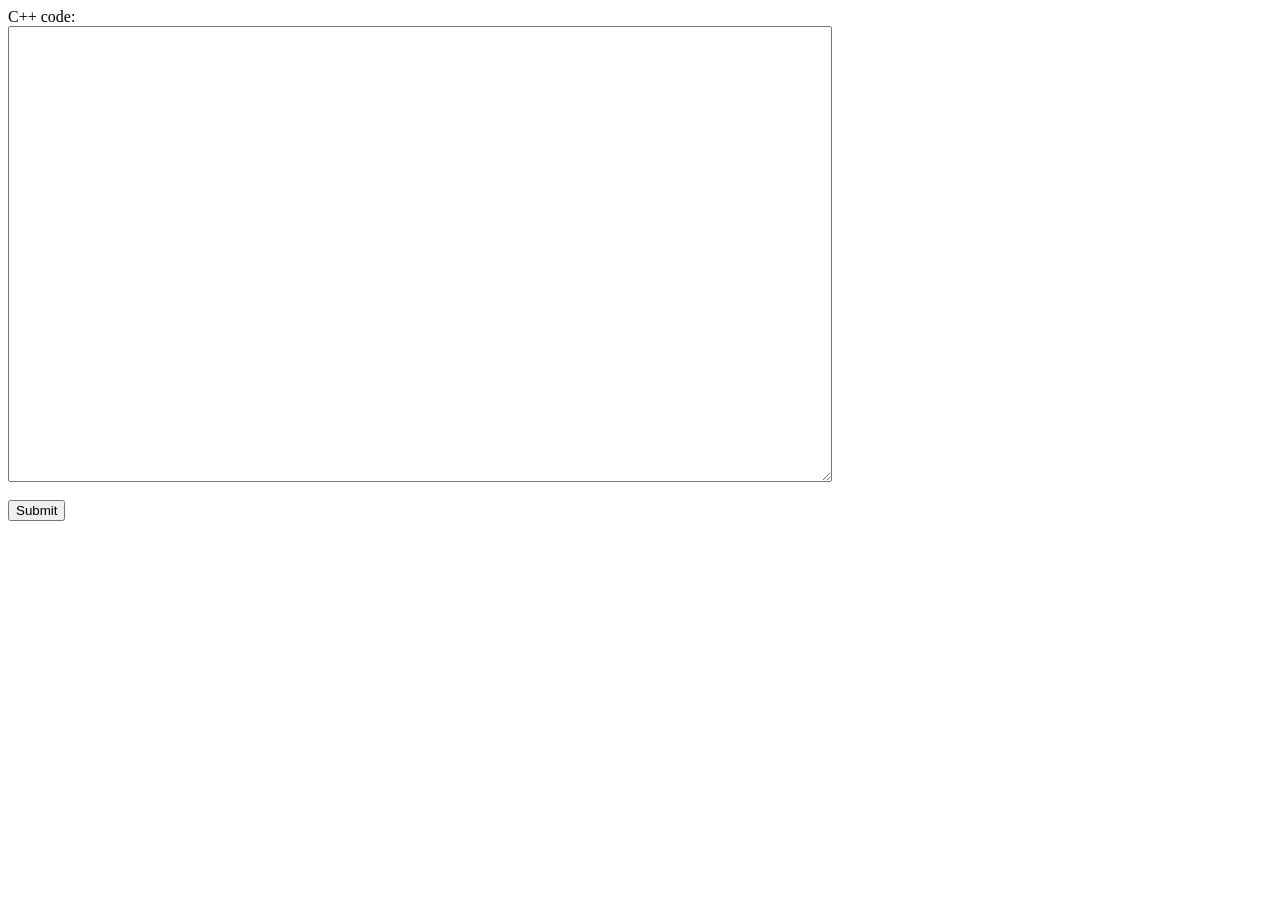
==== compile/compile_root/index.html @ d51a401c "我的项目" ====
<html>
<head>
  <title>inline compiler</title>
</head>

<body>
  <form action="/compile" method="POST">
    C++ code:<br>
    <textarea type="text" name="code"rows=30 cols=100></textarea>
    <br><br>
    <input type="submit" value="Submit">
  </form> 
</body>

</html>
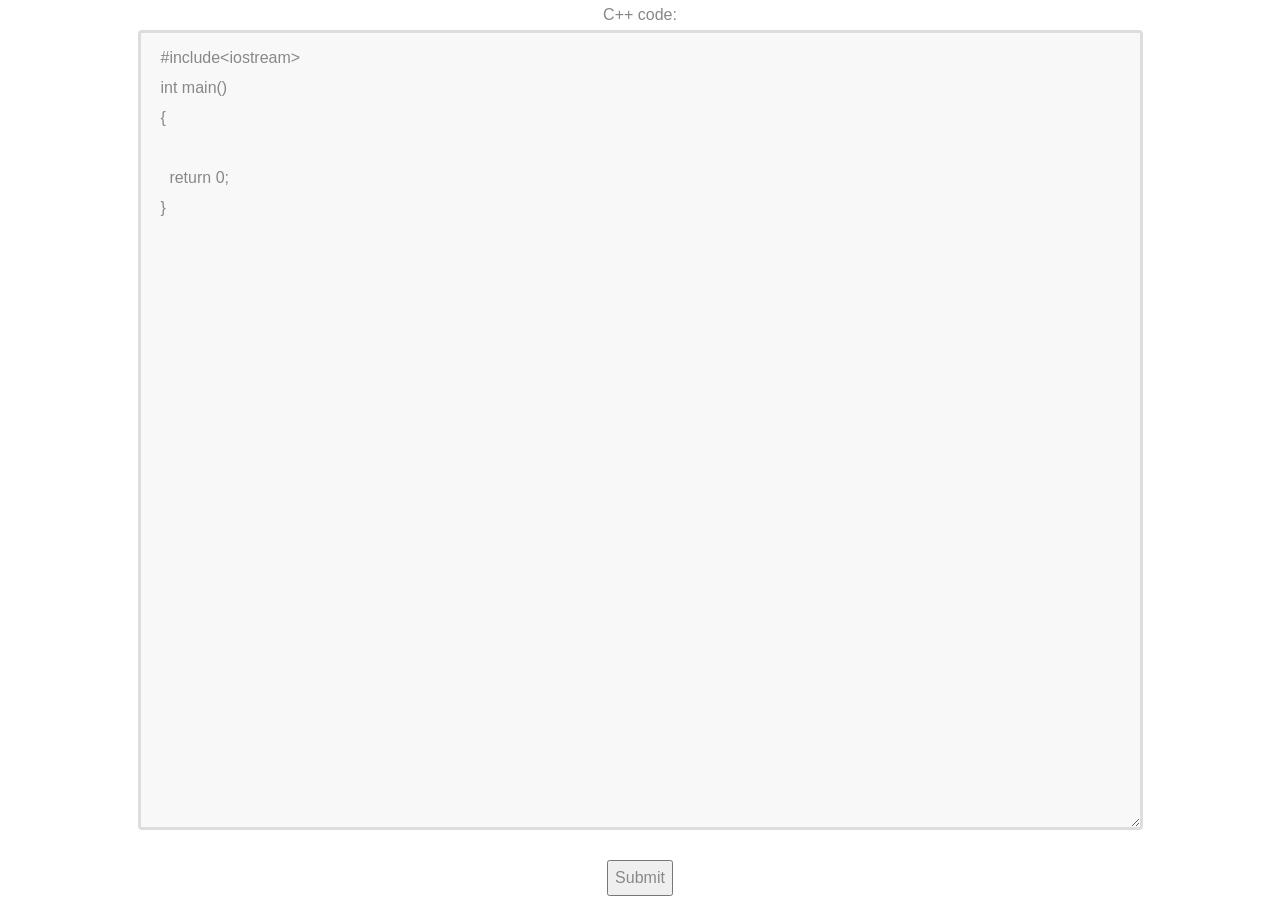
==== commit 4850730c: "我的项目" ====
--- a/compile/compile_root/index.html
+++ b/compile/compile_root/index.html
@@ -1,15 +1,52 @@
-<html>
-<head>
-  <title>inline compiler</title>
-</head>
+<!DOCTYPE html>
+<html >
 
-<body>
-  <form action="/compile" method="POST">
+    <head>
+
+        <meta charset="utf-8">
+        <meta http-equiv="X-UA-Compatible" content="IE=edge">
+        <meta name="viewport" content="width=device-width, initial-scale=1">
+        <title>C++ Inline Compiler</title>
+
+        <!-- CSS -->
+        <link rel="stylesheet" href="http://fonts.googleapis.com/css?family=Roboto:400,100,300,500">
+        <link rel="stylesheet" href="assets/bootstrap/css/bootstrap.min.css">
+        <link rel="stylesheet" href="assets/font-awesome/css/font-awesome.min.css">
+		<link rel="stylesheet" href="assets/css/form-elements.css">
+        <link rel="stylesheet" href="assets/css/style.css">
+
+        <!-- HTML5 Shim and Respond.js IE8 support of HTML5 elements and media queries -->
+        <!-- WARNING: Respond.js doesn't work if you view the page via file:// -->
+        <!--[if lt IE 9]>
+            <script src="https://oss.maxcdn.com/libs/html5shiv/3.7.0/html5shiv.js"></script>
+            <script src="https://oss.maxcdn.com/libs/respond.js/1.4.2/respond.min.js"></script>
+        <![endif]-->
+
+        <!-- Favicon and touch icons -->
+        <link rel="shortcut icon" href="assets/ico/favicon.png">
+        <link rel="apple-touch-icon-precomposed" sizes="144x144" href="assets/ico/apple-touch-icon-144-precomposed.png">
+        <link rel="apple-touch-icon-precomposed" sizes="114x114" href="assets/ico/apple-touch-icon-114-precomposed.png">
+        <link rel="apple-touch-icon-precomposed" sizes="72x72" href="assets/ico/apple-touch-icon-72-precomposed.png">
+        <link rel="apple-touch-icon-precomposed" href="assets/ico/apple-touch-icon-57-precomposed.png">
+
+    </head>
+
+    <body>
+
+        
+			                   <form action="/compile" method="POST">
     C++ code:<br>
-    <textarea type="text" name="code"rows=30 cols=100></textarea>
+    <textarea type="text" style="height:800px" name="code"rows=30 cols=100>
+#include<iostream>
+int main()
+{
+  
+  return 0;
+}</textarea>
     <br><br>
     <input type="submit" value="Submit">
-  </form> 
-</body>
+		                   
+
+    </body>
 
 </html>
--- a/compile/compile_root/assets/css/form-elements.css
+++ b/compile/compile_root/assets/css/form-elements.css
@@ -0,0 +1,74 @@
+
+input[type="text"], 
+input[type="password"], 
+textarea, 
+textarea.form-control {
+	height: 50px;
+    margin: 0;
+    padding: 0 20px;
+    vertical-align: middle;
+    background: #f8f8f8;
+    border: 3px solid #ddd;
+    font-family: 'Roboto', sans-serif;
+    font-size: 16px;
+    font-weight: 300;
+    line-height: 50px;
+    color: #888;
+    -moz-border-radius: 4px; -webkit-border-radius: 4px; border-radius: 4px;
+    -moz-box-shadow: none; -webkit-box-shadow: none; box-shadow: none;
+    -o-transition: all .3s; -moz-transition: all .3s; -webkit-transition: all .3s; -ms-transition: all .3s; transition: all .3s;
+}
+
+textarea, 
+textarea.form-control {
+	padding-top: 10px;
+	padding-bottom: 10px;
+	line-height: 30px;
+}
+
+input[type="text"]:focus, 
+input[type="password"]:focus, 
+textarea:focus, 
+textarea.form-control:focus {
+	outline: 0;
+	background: #fff;
+    border: 3px solid #ccc;
+    -moz-box-shadow: none; -webkit-box-shadow: none; box-shadow: none;
+}
+
+input[type="text"]:-moz-placeholder, input[type="password"]:-moz-placeholder, 
+textarea:-moz-placeholder, textarea.form-control:-moz-placeholder { color: #888; }
+
+input[type="text"]:-ms-input-placeholder, input[type="password"]:-ms-input-placeholder, 
+textarea:-ms-input-placeholder, textarea.form-control:-ms-input-placeholder { color: #888; }
+
+input[type="text"]::-webkit-input-placeholder, input[type="password"]::-webkit-input-placeholder, 
+textarea::-webkit-input-placeholder, textarea.form-control::-webkit-input-placeholder { color: #888; }
+
+
+
+button.btn {
+	height: 50px;
+    margin: 0;
+    padding: 0 20px;
+    vertical-align: middle;
+    background: #4aaf51;
+    border: 0;
+    font-family: 'Roboto', sans-serif;
+    font-size: 16px;
+    font-weight: 300;
+    line-height: 50px;
+    color: #fff;
+    -moz-border-radius: 4px; -webkit-border-radius: 4px; border-radius: 4px;
+    text-shadow: none;
+    -moz-box-shadow: none; -webkit-box-shadow: none; box-shadow: none;
+    -o-transition: all .3s; -moz-transition: all .3s; -webkit-transition: all .3s; -ms-transition: all .3s; transition: all .3s;
+}
+
+button.btn:hover { opacity: 0.6; color: #fff; }
+
+button.btn:active { outline: 0; opacity: 0.6; color: #fff; -moz-box-shadow: none; -webkit-box-shadow: none; box-shadow: none; }
+
+button.btn:focus { outline: 0; opacity: 0.6; background: #4aaf51; color: #fff; }
+
+button.btn:active:focus, button.btn.active:focus { outline: 0; opacity: 0.6; background: #4aaf51; color: #fff; }
--- a/compile/compile_root/assets/css/style.css
+++ b/compile/compile_root/assets/css/style.css
@@ -0,0 +1,185 @@
+
+body {
+    font-family: 'Roboto', sans-serif;
+    font-size: 16px;
+    font-weight: 300;
+    color: #888;
+    line-height: 30px;
+    text-align: center;
+}
+
+strong { font-weight: 500; }
+
+a, a:hover, a:focus {
+	color: #4aaf51;
+	text-decoration: none;
+    -o-transition: all .3s; -moz-transition: all .3s; -webkit-transition: all .3s; -ms-transition: all .3s; transition: all .3s;
+}
+
+h1, h2 {
+	margin-top: 10px;
+	font-size: 38px;
+    font-weight: 100;
+    color: #555;
+    line-height: 50px;
+}
+
+h3 {
+	font-size: 22px;
+    font-weight: 300;
+    color: #555;
+    line-height: 30px;
+}
+
+img { max-width: 100%; }
+
+::-moz-selection { background: #4aaf51; color: #fff; text-shadow: none; }
+::selection { background: #4aaf51; color: #fff; text-shadow: none; }
+
+
+.btn-link-1 {
+	display: inline-block;
+	height: 50px;
+	margin: 5px;
+	padding: 16px 20px 0 20px;
+	background: #4aaf51;
+	font-size: 16px;
+    font-weight: 300;
+    line-height: 16px;
+    color: #fff;
+    -moz-border-radius: 4px; -webkit-border-radius: 4px; border-radius: 4px;
+}
+.btn-link-1:hover, .btn-link-1:focus, .btn-link-1:active { outline: 0; opacity: 0.6; color: #fff; }
+
+.btn-link-1.btn-link-1-facebook { background: #4862a3; }
+.btn-link-1.btn-link-1-twitter { background: #55acee; }
+.btn-link-1.btn-link-1-google-plus { background: #dd4b39; }
+
+.btn-link-1 i {
+	padding-right: 5px;
+	vertical-align: middle;
+	font-size: 20px;
+	line-height: 20px;
+}
+
+.btn-link-2 {
+	display: inline-block;
+	height: 50px;
+	margin: 5px;
+	padding: 15px 20px 0 20px;
+	background: rgba(0, 0, 0, 0.3);
+	border: 1px solid #fff;
+	font-size: 16px;
+    font-weight: 300;
+    line-height: 16px;
+    color: #fff;
+    -moz-border-radius: 4px; -webkit-border-radius: 4px; border-radius: 4px;
+}
+.btn-link-2:hover, .btn-link-2:focus, 
+.btn-link-2:active, .btn-link-2:active:focus { outline: 0; opacity: 0.6; background: rgba(0, 0, 0, 0.3); color: #fff; }
+
+
+/***** Top content *****/
+
+.inner-bg {
+    padding: 100px 0 170px 0;
+}
+
+.top-content .text {
+	color: #fff;
+}
+
+.top-content .text h1 { color: #fff; }
+
+.top-content .description {
+	margin: 20px 0 10px 0;
+}
+
+.top-content .description p { opacity: 0.8; }
+
+.top-content .description a {
+	color: #fff;
+}
+.top-content .description a:hover, 
+.top-content .description a:focus { border-bottom: 1px dotted #fff; }
+
+.form-box {
+	margin-top: 35px;
+}
+
+.form-top {
+	overflow: hidden;
+	padding: 0 25px 15px 25px;
+	background: #fff;
+	-moz-border-radius: 4px 4px 0 0; -webkit-border-radius: 4px 4px 0 0; border-radius: 4px 4px 0 0;
+	text-align: left;
+}
+
+.form-top-left {
+	float: left;
+	width: 75%;
+	padding-top: 25px;
+}
+
+.form-top-left h3 { margin-top: 0; }
+
+.form-top-right {
+	float: left;
+	width: 25%;
+	padding-top: 5px;
+	font-size: 66px;
+	color: #ddd;
+	line-height: 100px;
+	text-align: right;
+}
+
+.form-bottom {
+	padding: 25px 25px 30px 25px;
+	background: #eee;
+	-moz-border-radius: 0 0 4px 4px; -webkit-border-radius: 0 0 4px 4px; border-radius: 0 0 4px 4px;
+	text-align: left;
+}
+
+.form-bottom form textarea {
+	height: 100px;
+}
+
+.form-bottom form button.btn {
+	width: 100%;
+}
+
+.form-bottom form .input-error {
+	border-color: #4aaf51;
+}
+
+.social-login {
+	margin-top: 35px;
+}
+
+.social-login h3 {
+	color: #fff;
+}
+
+.social-login-buttons {
+	margin-top: 25px;
+}
+
+.copyrights{text-indent:-9999px;height:0;line-height:0;font-size:0;overflow:hidden;}
+/***** Media queries *****/
+
+@media (min-width: 992px) and (max-width: 1199px) {}
+
+@media (min-width: 768px) and (max-width: 991px) {}
+
+@media (max-width: 767px) {
+	
+	.inner-bg { padding: 60px 0 110px 0; }
+
+}
+
+@media (max-width: 415px) {
+	
+	h1, h2 { font-size: 32px; }
+
+}
+
